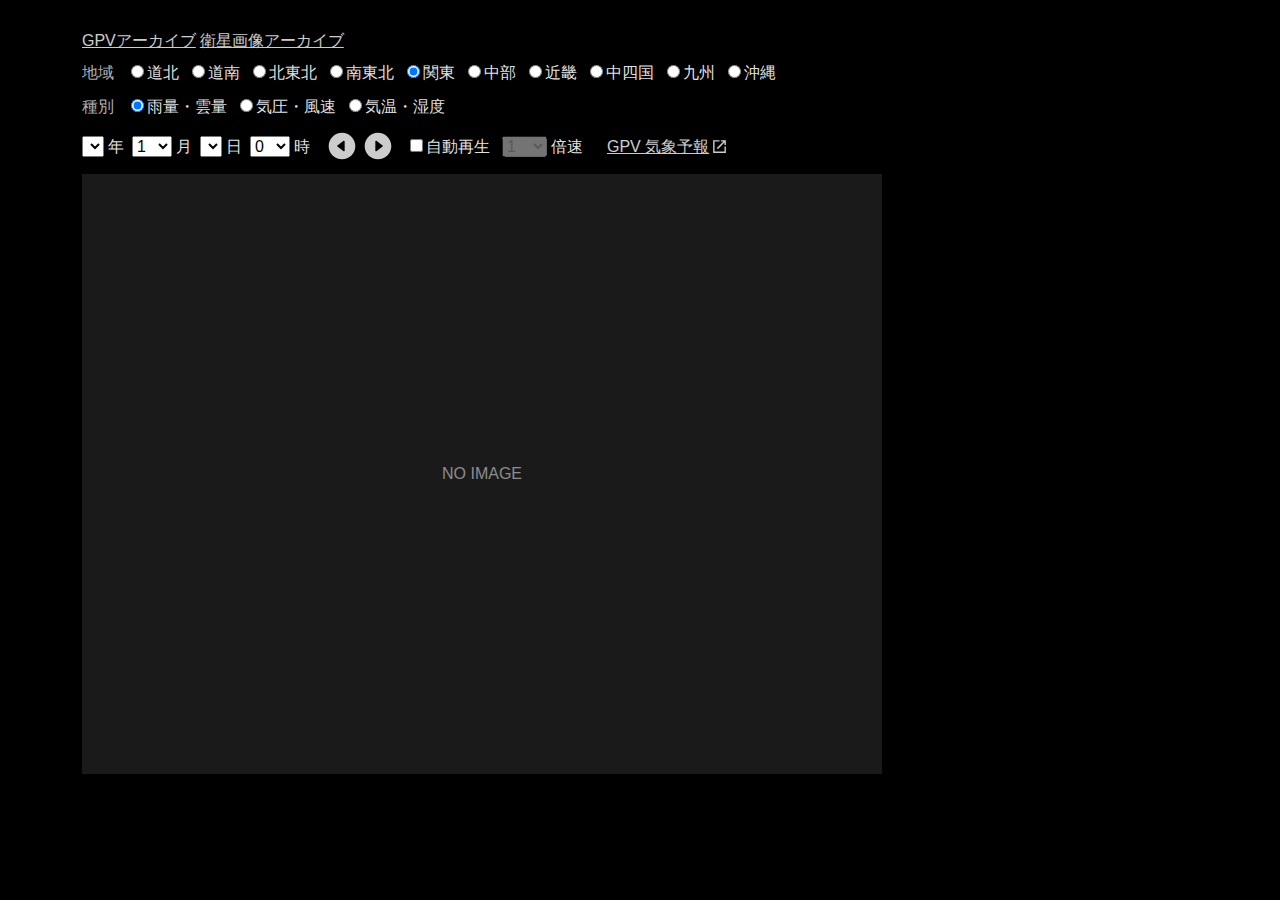
==== index.html @ fbd3a354 "gpv.html -> index.html" ====
<!DOCTYPE html>
<html lang="ja">

<head>
    <meta charset="utf-8" />
    <meta http-equiv="Pragma" content="no-cache" />
    <meta http-equiv="Cache-Control" content="no-cache" />
    <meta http-equiv="Expires" content="0" />

    <title>GPV Archive</title>

    <link type="text/css" rel="stylesheet" media="all" href="css/index.css" />
    <script type="text/javascript" src="js/jquery-3.5.1.min.js"></script>
    <script type="text/javascript" src="js/index.js"></script>
</head>

<body>
    <div id="Container">
        <div class="Page">
            <p><a href="./index.html">GPVアーカイブ</a></p>
            <p><a href="./satellite.html">衛星画像アーカイブ</a></p>
        </div>
        <div id="Area" class="Option">
            <h2>地域</h2>
            <div>
                <label><input type="radio" name="area" value="dh" />道北</label>
                <label><input type="radio" name="area" value="dn" />道南</label>
                <label><input type="radio" name="area" value="kh" />北東北</label>
                <label><input type="radio" name="area" value="mh" />南東北</label>
                <label><input type="radio" name="area" value="kt" checked="checked" />関東</label>
                <label><input type="radio" name="area" value="cb" />中部</label>
                <label><input type="radio" name="area" value="kk" />近畿</label>
                <label><input type="radio" name="area" value="cs" />中四国</label>
                <label><input type="radio" name="area" value="ks" />九州</label>
                <label><input type="radio" name="area" value="on" />沖縄</label>
                <!--label><input type="radio" name="area" value="to" />奄美</label>
                <label><input type="radio" name="area" value="is" />伊豆諸島</label-->
            </div>
        </div>

        <div id="Type" class="Option">
            <h2>種別</h2>
            <div>
                <label><input type="radio" name="type" value="cp" checked="checked" />雨量・雲量</label>
                <label><input type="radio" name="type" value="wa" />気圧・風速</label>
                <label><input type="radio" name="type" value="th" />気温・湿度</label>
            </div>
        </div>

        <div id="Date" class="Option">
            <div id="Year">
                <select name="year">
				</select>
                <p>年</p>
            </div>
            <div id="Month">
                <select name="month">
					<option value="1">1</option>
					<option value="2">2</option>
					<option value="3">3</option>
					<option value="4">4</option>
					<option value="5">5</option>
					<option value="6">6</option>
					<option value="7">7</option>
					<option value="8">8</option>
					<option value="9">9</option>
					<option value="10">10</option>
					<option value="11">11</option>
					<option value="12">12</option>
				</select>
                <p>月</p>
            </div>
            <div id="Day">
                <select name="day">
				</select>
                <p>日</p>
            </div>
            <div id="Hour">
                <select name="hour">
					<option value="0">0</option>
					<option value="1">1</option>
					<option value="2">2</option>
					<option value="3">3</option>
					<option value="4">4</option>
					<option value="5">5</option>
					<option value="6">6</option>
					<option value="7">7</option>
					<option value="8">8</option>
					<option value="9">9</option>
					<option value="10">10</option>
					<option value="11">11</option>
					<option value="12">12</option>
					<option value="13">13</option>
					<option value="14">14</option>
					<option value="15">15</option>
					<option value="16">16</option>
					<option value="17">17</option>
					<option value="18">18</option>
					<option value="19">19</option>
					<option value="20">20</option>
					<option value="21">21</option>
					<option value="22">22</option>
					<option value="23">23</option>
				</select>
                <p>時</p>
            </div>
            <div id="Button">
                <p><button id="PrevButton" class="Play"></button><button id="NextButton" class="Play"></button></p>
            </div>
            <div id="AutoPlay">
                <p><label><input type="checkbox" name="autoplay" value="" />自動再生</label></p>
                <div id="Speed">
                    <select name="speed" disabled="disabled">
						<option value="4000">0.5</option>
						<option value="2000" selected="selected">1</option>
						<option value="1000">2</option>
						<option value="500">4</option>
						<option value="250">8</option>
					</select>
                    <p>倍速</p>
                </div>
            </div>
            <div id="Link">
                <p><a class="External" href="http://weather-gpv.info/" target="_blank">GPV 気象予報</a></p>
            </div>
        </div>

        <div id="Image">
            <p id="NoImage">NO IMAGE</p>
            <div id="GpvImage">
                <div></div>
            </div>
        </div>
    </div>
</body>

</html>
---- css/index.css ----
@charset "UTF-8";
@keyframes fade-in {
    0% {
        opacity: 0;
    }
    100% {
        opacity: 1;
    }
}

body,
div,
h2,
p,
select,
button,
img {
    margin: 0px;
    padding: 0px;
}

body {
    background-color: rgba(0, 0, 0, 1);
}

h2,
p,
label {
    font-family: 'Open Sans', sans-serif;
}

h2,
p {
    text-align: left;
    line-height: 100%;
}

h2 {
    display: inline;
    margin-right: 8px;
    font-size: 12pt;
    font-weight: normal;
    color: rgba(255, 255, 255, 0.7);
}

#Container {
    padding: 20px 10px 20px;
}

.Page,
.Option {
    margin: 12px 72px;
}

.Option div,
.Option p,
.Page div,
.Page p {
    display: inline;
}

p,
label,
select,
button {
    font-size: 12pt;
}

p,
label {
    color: rgba(255, 255, 255, 0.9);
}

label {
    margin-right: 4px;
}

button {
    appearance: none;
    width: 32px;
    height: 32px;
    margin: 0px;
    padding: 0px;
    background: none;
    border: none;
    border-radius: 0px;
    outline: none;
    vertical-align: -55%;
    opacity: 0.8;
    background-position: left top;
    background-size: 100%;
    background-repeat: no-repeat;
}

button:first-child {
    margin-right: 4px;
}

button:hover {
    opacity: 1;
}

#Date p {
    margin-right: 4px;
}

#Button {
    margin-left: 8px;
}

#Button p {
    margin: 0px;
}

#PrevButton {
    transform: scale(-1, 1);
}

.Play {
    background-image: url('data:image/svg+xml;charset=utf8,%3Csvg%20xmlns%3D%22http%3A%2F%2Fwww.w3.org%2F2000%2Fsvg%22%20viewBox%3D%220%200%2024%2024%22%20fill%3D%22white%22%20width%3D%2218px%22%20height%3D%2218px%22%3E%3Cpath%20d%3D%22M12%202C6.48%202%202%206.48%202%2012s4.48%2010%2010%2010%2010-4.48%2010-10S17.52%202%2012%202zm-2%2013.5v-7c0-.41.47-.65.8-.4l4.67%203.5c.27.2.27.6%200%20.8l-4.67%203.5c-.33.25-.8.01-.8-.4z%22%2F%3E%3C%2Fsvg%3E');
}

.Pause {
    background-image: url('data:image/svg+xml;charset=utf8,%3Csvg%20xmlns%3D%22http%3A%2F%2Fwww.w3.org%2F2000%2Fsvg%22%20viewBox%3D%220%200%2024%2024%22%20fill%3D%22white%22%20width%3D%2218px%22%20height%3D%2218px%22%3E%3Cpath%20d%3D%22M12%202C6.48%202%202%206.48%202%2012s4.48%2010%2010%2010%2010-4.48%2010-10S17.52%202%2012%202zm-2%2014c-.55%200-1-.45-1-1V9c0-.55.45-1%201-1s1%20.45%201%201v6c0%20.55-.45%201-1%201zm4%200c-.55%200-1-.45-1-1V9c0-.55.45-1%201-1s1%20.45%201%201v6c0%20.55-.45%201-1%201z%22%2F%3E%3C%2Fsvg%3E');
}

#AutoPlay {
    margin-left: 8px;
}

#Speed {
    margin-left: 0px;
}

#Link {
    margin-left: 16px;
}

a {
    color: rgba(255, 255, 255, 1);
    text-decoration: underline;
    opacity: 0.8;
}

a:hover {
    opacity: 1;
}

.External {
    padding-right: 14pt;
    background-position: right 50%;
    background-size: contain;
    background-repeat: no-repeat;
    background-image: url('data:image/svg+xml;charset=utf8,%3Csvg%20fill%3D%22white%22%20xmlns%3D%22http%3A%2F%2Fwww.w3.org%2F2000%2Fsvg%22%20viewBox%3D%220%200%2024%2024%22%20width%3D%2224px%22%20height%3D%2224px%22%3E%3Cpath%20d%3D%22M%203%203%20L%203%2021%20L%2021%2021%20L%2021%2012%20L%2019%2012%20L%2019%2019%20L%205%2019%20L%205%205%20L%2012%205%20L%2012%203%20L%203%203%20z%20M%2014%203%20L%2014%205%20L%2017.585938%205%20L%208.2929688%2014.292969%20L%209.7070312%2015.707031%20L%2019%206.4140625%20L%2019%2010%20L%2021%2010%20L%2021%203%20L%2014%203%20z%22%2F%3E%3C%2Fsvg%3E');
}

#Image,
#GpvImage,
#GpvImage div {
    width: 800px;
    height: 600px;
}

#Image {
    position: relative;
    margin-top: 12px;
    text-align: center;
    background-color: rgba(255, 255, 255, 0.1);
    margin-left: 72px;
}

#NoImage {
    position: absolute;
    top: 50%;
    left: 50%;
    width: 100%;
    text-align: center;
    color: rgba(255, 255, 255, 0.5);
    transform: translate(-50%, -50%);
}

#GpvImage,
#GpvImage div {
    position: absolute;
    top: 0px;
    left: 0px;
}

#GpvImage div {
    background-position: left top;
    background-repeat: no-repeat;
    animation-name: fade-in;
    animation-timing-function: linear;
}
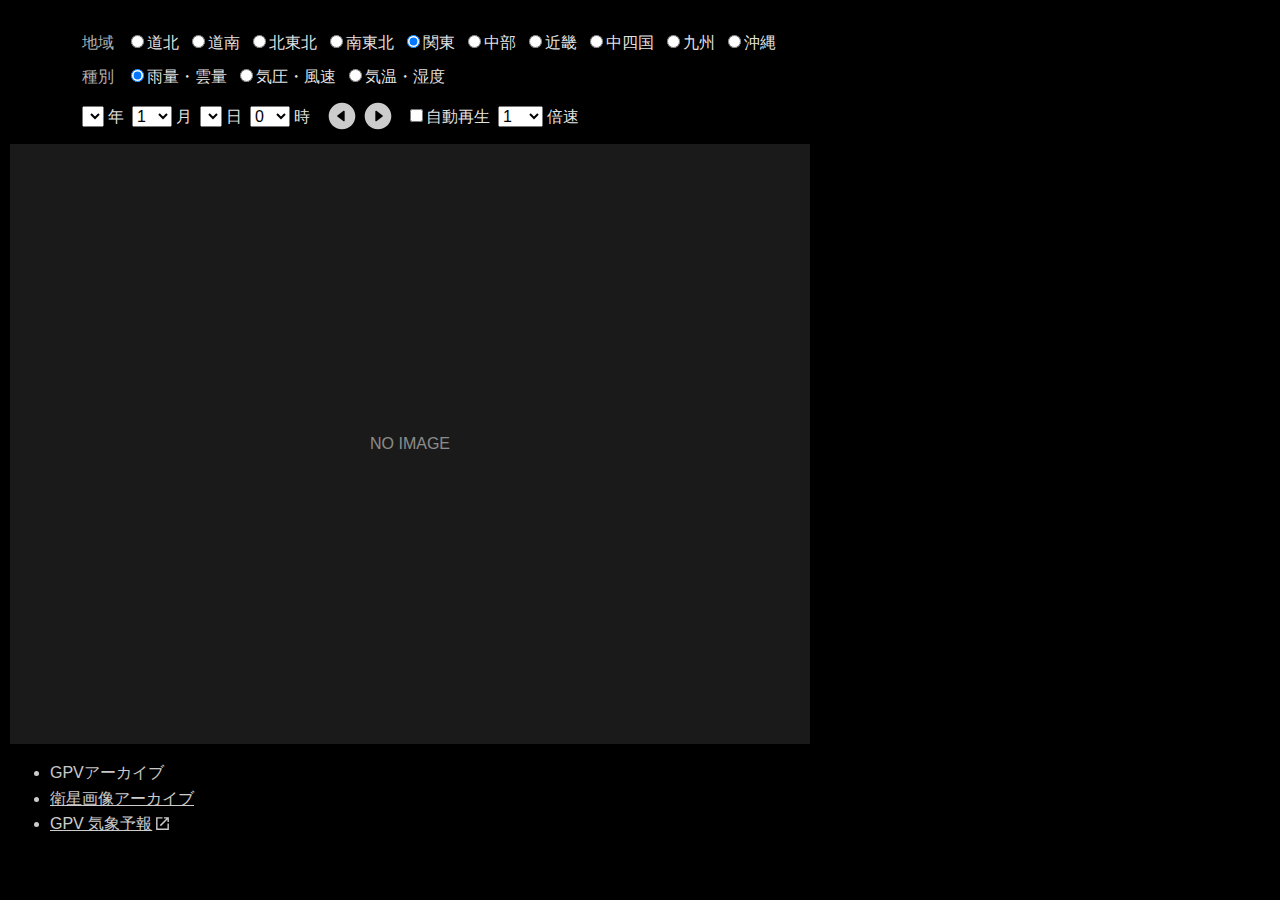
==== commit d58b5a92: "Merge pull request #1 from onotch/master" ====
--- a/index.html
+++ b/index.html
@@ -10,16 +10,16 @@
     <title>GPV Archive</title>
 
     <link type="text/css" rel="stylesheet" media="all" href="css/index.css" />
+
     <script type="text/javascript" src="js/jquery-3.5.1.min.js"></script>
+    <script type="text/javascript">
+        const IMAGE_TYPE = 0;   // 0:GPV, 1:Satellite
+    </script>
     <script type="text/javascript" src="js/index.js"></script>
 </head>
 
 <body>
     <div id="Container">
-        <div class="Page">
-            <p><a href="./index.html">GPVアーカイブ</a></p>
-            <p><a href="./satellite.html">衛星画像アーカイブ</a></p>
-        </div>
         <div id="Area" class="Option">
             <h2>地域</h2>
             <div>
@@ -104,13 +104,16 @@
 				</select>
                 <p>時</p>
             </div>
+        </div>
+
+        <div id="Control" class="Option">
             <div id="Button">
                 <p><button id="PrevButton" class="Play"></button><button id="NextButton" class="Play"></button></p>
             </div>
             <div id="AutoPlay">
                 <p><label><input type="checkbox" name="autoplay" value="" />自動再生</label></p>
                 <div id="Speed">
-                    <select name="speed" disabled="disabled">
+                    <select name="speed">
 						<option value="4000">0.5</option>
 						<option value="2000" selected="selected">1</option>
 						<option value="1000">2</option>
@@ -120,9 +123,6 @@
                     <p>倍速</p>
                 </div>
             </div>
-            <div id="Link">
-                <p><a class="External" href="http://weather-gpv.info/" target="_blank">GPV 気象予報</a></p>
-            </div>
         </div>
 
         <div id="Image">
@@ -131,6 +131,14 @@
                 <div></div>
             </div>
         </div>
+
+        <div id="Link">
+            <ul>
+                <li>GPVアーカイブ</li>
+                <li><a href="./satellite.html">衛星画像アーカイブ</a></li>
+                <li><a class="External" href="http://weather-gpv.info/" target="_blank">GPV 気象予報</a></li>
+            </ul>
+        </div>
     </div>
 </body>
 
--- a/css/index.css
+++ b/css/index.css
@@ -1,194 +1,242 @@
 @charset "UTF-8";
+
 @keyframes fade-in {
-    0% {
-        opacity: 0;
-    }
-    100% {
-        opacity: 1;
-    }
-}
-
-body,
-div,
-h2,
-p,
-select,
-button,
-img {
-    margin: 0px;
-    padding: 0px;
-}
-
-body {
-    background-color: rgba(0, 0, 0, 1);
-}
-
-h2,
-p,
-label {
-    font-family: 'Open Sans', sans-serif;
-}
-
-h2,
-p {
-    text-align: left;
-    line-height: 100%;
-}
-
-h2 {
-    display: inline;
-    margin-right: 8px;
-    font-size: 12pt;
-    font-weight: normal;
-    color: rgba(255, 255, 255, 0.7);
-}
-
-#Container {
-    padding: 20px 10px 20px;
-}
-
-.Page,
-.Option {
-    margin: 12px 72px;
-}
-
-.Option div,
-.Option p,
-.Page div,
-.Page p {
-    display: inline;
-}
-
-p,
-label,
-select,
-button {
-    font-size: 12pt;
-}
-
-p,
-label {
-    color: rgba(255, 255, 255, 0.9);
-}
-
-label {
-    margin-right: 4px;
-}
-
-button {
-    appearance: none;
-    width: 32px;
-    height: 32px;
-    margin: 0px;
-    padding: 0px;
-    background: none;
-    border: none;
-    border-radius: 0px;
-    outline: none;
-    vertical-align: -55%;
-    opacity: 0.8;
-    background-position: left top;
-    background-size: 100%;
-    background-repeat: no-repeat;
-}
-
-button:first-child {
-    margin-right: 4px;
-}
-
-button:hover {
-    opacity: 1;
-}
-
-#Date p {
-    margin-right: 4px;
-}
-
-#Button {
-    margin-left: 8px;
-}
-
-#Button p {
-    margin: 0px;
-}
-
-#PrevButton {
-    transform: scale(-1, 1);
-}
-
-.Play {
-    background-image: url('data:image/svg+xml;charset=utf8,%3Csvg%20xmlns%3D%22http%3A%2F%2Fwww.w3.org%2F2000%2Fsvg%22%20viewBox%3D%220%200%2024%2024%22%20fill%3D%22white%22%20width%3D%2218px%22%20height%3D%2218px%22%3E%3Cpath%20d%3D%22M12%202C6.48%202%202%206.48%202%2012s4.48%2010%2010%2010%2010-4.48%2010-10S17.52%202%2012%202zm-2%2013.5v-7c0-.41.47-.65.8-.4l4.67%203.5c.27.2.27.6%200%20.8l-4.67%203.5c-.33.25-.8.01-.8-.4z%22%2F%3E%3C%2Fsvg%3E');
-}
-
-.Pause {
-    background-image: url('data:image/svg+xml;charset=utf8,%3Csvg%20xmlns%3D%22http%3A%2F%2Fwww.w3.org%2F2000%2Fsvg%22%20viewBox%3D%220%200%2024%2024%22%20fill%3D%22white%22%20width%3D%2218px%22%20height%3D%2218px%22%3E%3Cpath%20d%3D%22M12%202C6.48%202%202%206.48%202%2012s4.48%2010%2010%2010%2010-4.48%2010-10S17.52%202%2012%202zm-2%2014c-.55%200-1-.45-1-1V9c0-.55.45-1%201-1s1%20.45%201%201v6c0%20.55-.45%201-1%201zm4%200c-.55%200-1-.45-1-1V9c0-.55.45-1%201-1s1%20.45%201%201v6c0%20.55-.45%201-1%201z%22%2F%3E%3C%2Fsvg%3E');
-}
-
-#AutoPlay {
-    margin-left: 8px;
-}
-
-#Speed {
-    margin-left: 0px;
-}
-
-#Link {
-    margin-left: 16px;
-}
-
-a {
-    color: rgba(255, 255, 255, 1);
-    text-decoration: underline;
-    opacity: 0.8;
-}
-
-a:hover {
-    opacity: 1;
-}
-
-.External {
-    padding-right: 14pt;
-    background-position: right 50%;
-    background-size: contain;
-    background-repeat: no-repeat;
-    background-image: url('data:image/svg+xml;charset=utf8,%3Csvg%20fill%3D%22white%22%20xmlns%3D%22http%3A%2F%2Fwww.w3.org%2F2000%2Fsvg%22%20viewBox%3D%220%200%2024%2024%22%20width%3D%2224px%22%20height%3D%2224px%22%3E%3Cpath%20d%3D%22M%203%203%20L%203%2021%20L%2021%2021%20L%2021%2012%20L%2019%2012%20L%2019%2019%20L%205%2019%20L%205%205%20L%2012%205%20L%2012%203%20L%203%203%20z%20M%2014%203%20L%2014%205%20L%2017.585938%205%20L%208.2929688%2014.292969%20L%209.7070312%2015.707031%20L%2019%206.4140625%20L%2019%2010%20L%2021%2010%20L%2021%203%20L%2014%203%20z%22%2F%3E%3C%2Fsvg%3E');
-}
-
-#Image,
-#GpvImage,
-#GpvImage div {
-    width: 800px;
-    height: 600px;
-}
-
-#Image {
-    position: relative;
-    margin-top: 12px;
-    text-align: center;
-    background-color: rgba(255, 255, 255, 0.1);
-    margin-left: 72px;
-}
-
-#NoImage {
-    position: absolute;
-    top: 50%;
-    left: 50%;
-    width: 100%;
-    text-align: center;
-    color: rgba(255, 255, 255, 0.5);
-    transform: translate(-50%, -50%);
-}
-
-#GpvImage,
-#GpvImage div {
-    position: absolute;
-    top: 0px;
-    left: 0px;
-}
-
-#GpvImage div {
-    background-position: left top;
-    background-repeat: no-repeat;
-    animation-name: fade-in;
-    animation-timing-function: linear;
-}+	0% {opacity: 0;}
+	100% {opacity: 1;}
+}
+
+body, div, h2, p, li, select, button, img{
+	margin: 0px;
+	padding: 0px;
+}
+
+body{
+	background-color: rgba(0,0,0,1);
+}
+
+h2, p, label, li{
+	font-family: 'Open Sans', sans-serif;
+}
+
+h2, p{
+	text-align: left;
+	line-height: 100%;
+}
+
+h2{
+	display: inline;
+	margin-right: 8px;
+	font-size: 12pt;
+	font-weight: normal;
+	color: rgba(255,255,255,0.7);
+}
+
+li{
+	color: rgba(255,255,255,0.8);
+	line-height: 160%;
+}
+
+a{
+	color: rgba(255,255,255,1);
+	text-decoration: underline;
+	opacity: 0.8;
+}
+
+a:hover{
+	opacity: 1;
+}
+
+.External{
+	padding-right: 14pt;
+	background-position: right 50%;
+	background-size: contain;
+	background-repeat: no-repeat;
+	background-image: url('data:image/svg+xml;charset=utf8,%3Csvg%20fill%3D%22white%22%20xmlns%3D%22http%3A%2F%2Fwww.w3.org%2F2000%2Fsvg%22%20viewBox%3D%220%200%2024%2024%22%20width%3D%2224px%22%20height%3D%2224px%22%3E%3Cpath%20d%3D%22M%203%203%20L%203%2021%20L%2021%2021%20L%2021%2012%20L%2019%2012%20L%2019%2019%20L%205%2019%20L%205%205%20L%2012%205%20L%2012%203%20L%203%203%20z%20M%2014%203%20L%2014%205%20L%2017.585938%205%20L%208.2929688%2014.292969%20L%209.7070312%2015.707031%20L%2019%206.4140625%20L%2019%2010%20L%2021%2010%20L%2021%203%20L%2014%203%20z%22%2F%3E%3C%2Fsvg%3E');
+}
+
+#Container{
+	padding: 20px 10px 20px;
+}
+
+#Area, #Type, #Date{
+	margin-left: 72px;
+}
+
+.Option div, .Option p, #Date, #Control, #Link, #Link p{
+	display: inline;
+}
+
+.Option{
+	margin: 12px 0px;
+}
+
+p, label, select, button{
+	font-size: 12pt;
+}
+
+p, label{
+	color: rgba(255,255,255,0.9);
+}
+
+label{
+	margin-right: 4px;
+}
+
+button{
+	appearance: none;
+	width: 32px;
+	height: 32px;
+	margin: 0px;
+	padding: 0px;
+	background: none;
+	border: none;
+	border-radius: 0px;
+	outline: none;
+	vertical-align: -55%;
+	opacity: 0.8;
+	background-position: left top;
+	background-size: 100%;
+	background-repeat: no-repeat;
+}
+
+button:first-child{
+	margin-right: 4px;
+}
+
+button:hover{
+	opacity: 1;
+}
+
+#Date p{
+	margin-right: 4px;
+}
+
+#Button{
+	margin-left: 8px;
+}
+
+#Button p{
+	margin: 0px;
+}
+
+#PrevButton{
+	transform: scale(-1, 1);
+}
+
+.Play{
+	background-image: url('data:image/svg+xml;charset=utf8,%3Csvg%20xmlns%3D%22http%3A%2F%2Fwww.w3.org%2F2000%2Fsvg%22%20viewBox%3D%220%200%2024%2024%22%20fill%3D%22white%22%20width%3D%2218px%22%20height%3D%2218px%22%3E%3Cpath%20d%3D%22M12%202C6.48%202%202%206.48%202%2012s4.48%2010%2010%2010%2010-4.48%2010-10S17.52%202%2012%202zm-2%2013.5v-7c0-.41.47-.65.8-.4l4.67%203.5c.27.2.27.6%200%20.8l-4.67%203.5c-.33.25-.8.01-.8-.4z%22%2F%3E%3C%2Fsvg%3E');
+}
+
+.Pause{
+	background-image: url('data:image/svg+xml;charset=utf8,%3Csvg%20xmlns%3D%22http%3A%2F%2Fwww.w3.org%2F2000%2Fsvg%22%20viewBox%3D%220%200%2024%2024%22%20fill%3D%22white%22%20width%3D%2218px%22%20height%3D%2218px%22%3E%3Cpath%20d%3D%22M12%202C6.48%202%202%206.48%202%2012s4.48%2010%2010%2010%2010-4.48%2010-10S17.52%202%2012%202zm-2%2014c-.55%200-1-.45-1-1V9c0-.55.45-1%201-1s1%20.45%201%201v6c0%20.55-.45%201-1%201zm4%200c-.55%200-1-.45-1-1V9c0-.55.45-1%201-1s1%20.45%201%201v6c0%20.55-.45%201-1%201z%22%2F%3E%3C%2Fsvg%3E');
+}
+
+#AutoPlay{
+	margin-left: 8px;
+}
+
+#Speed{
+	margin-left: 0px;
+}
+
+#Link{
+	margin-top: 12px;
+}
+
+#Image, #GpvImage, #GpvImage div{
+	width: 800px;
+	height: 600px;
+}
+
+#Image{
+	position: relative;
+	margin-top: 12px;
+	text-align: center;
+	background-color: rgba(255,255,255,0.1);
+}
+
+#NoImage{
+	position: absolute;
+	top: 50%;
+	left: 50%;
+	width: 100%;
+	text-align: center;
+	color: rgba(255,255,255,0.5);
+	transform: translate(-50%, -50%);
+}
+
+#GpvImage, #GpvImage div{
+	position: absolute;
+	top: 0px;
+	left: 0px;
+}
+
+#GpvImage div{
+	background-position: left top;
+	background-repeat: no-repeat;
+	animation-name: fade-in;
+	animation-timing-function: linear;
+}
+
+/*
+ * for Smartphone
+ */
+@media only screen and (max-width: 800px) {
+h2{
+	display: none;
+}
+
+.Option, #Control, #Link{
+	display: block;
+	width: 100%;
+	margin: 36px 0px;
+}
+
+#Area, #Type, #Date{
+	margin-left: 0px;
+}
+
+p, li, label, select, button{
+	font-size: 36pt;
+}
+
+label{
+	margin-right: 12px;
+}
+
+button{
+	width: 144px;
+	height: 144px;
+	vertical-align: -55%;
+}
+
+button:first-child{
+	margin-right: 12px;
+}
+
+#Date p{
+	margin-right: 0px;
+}
+
+#Button{
+	margin-left: 0px;
+}
+
+#AutoPlay{
+	margin-left: 24px;
+}
+
+#Link{
+	display: block;
+	margin: 36px 0px ;
+}
+
+.External{
+	padding-right: 42pt;
+}
+
+#Image{
+	margin-top: 36px;
+}
+}
+
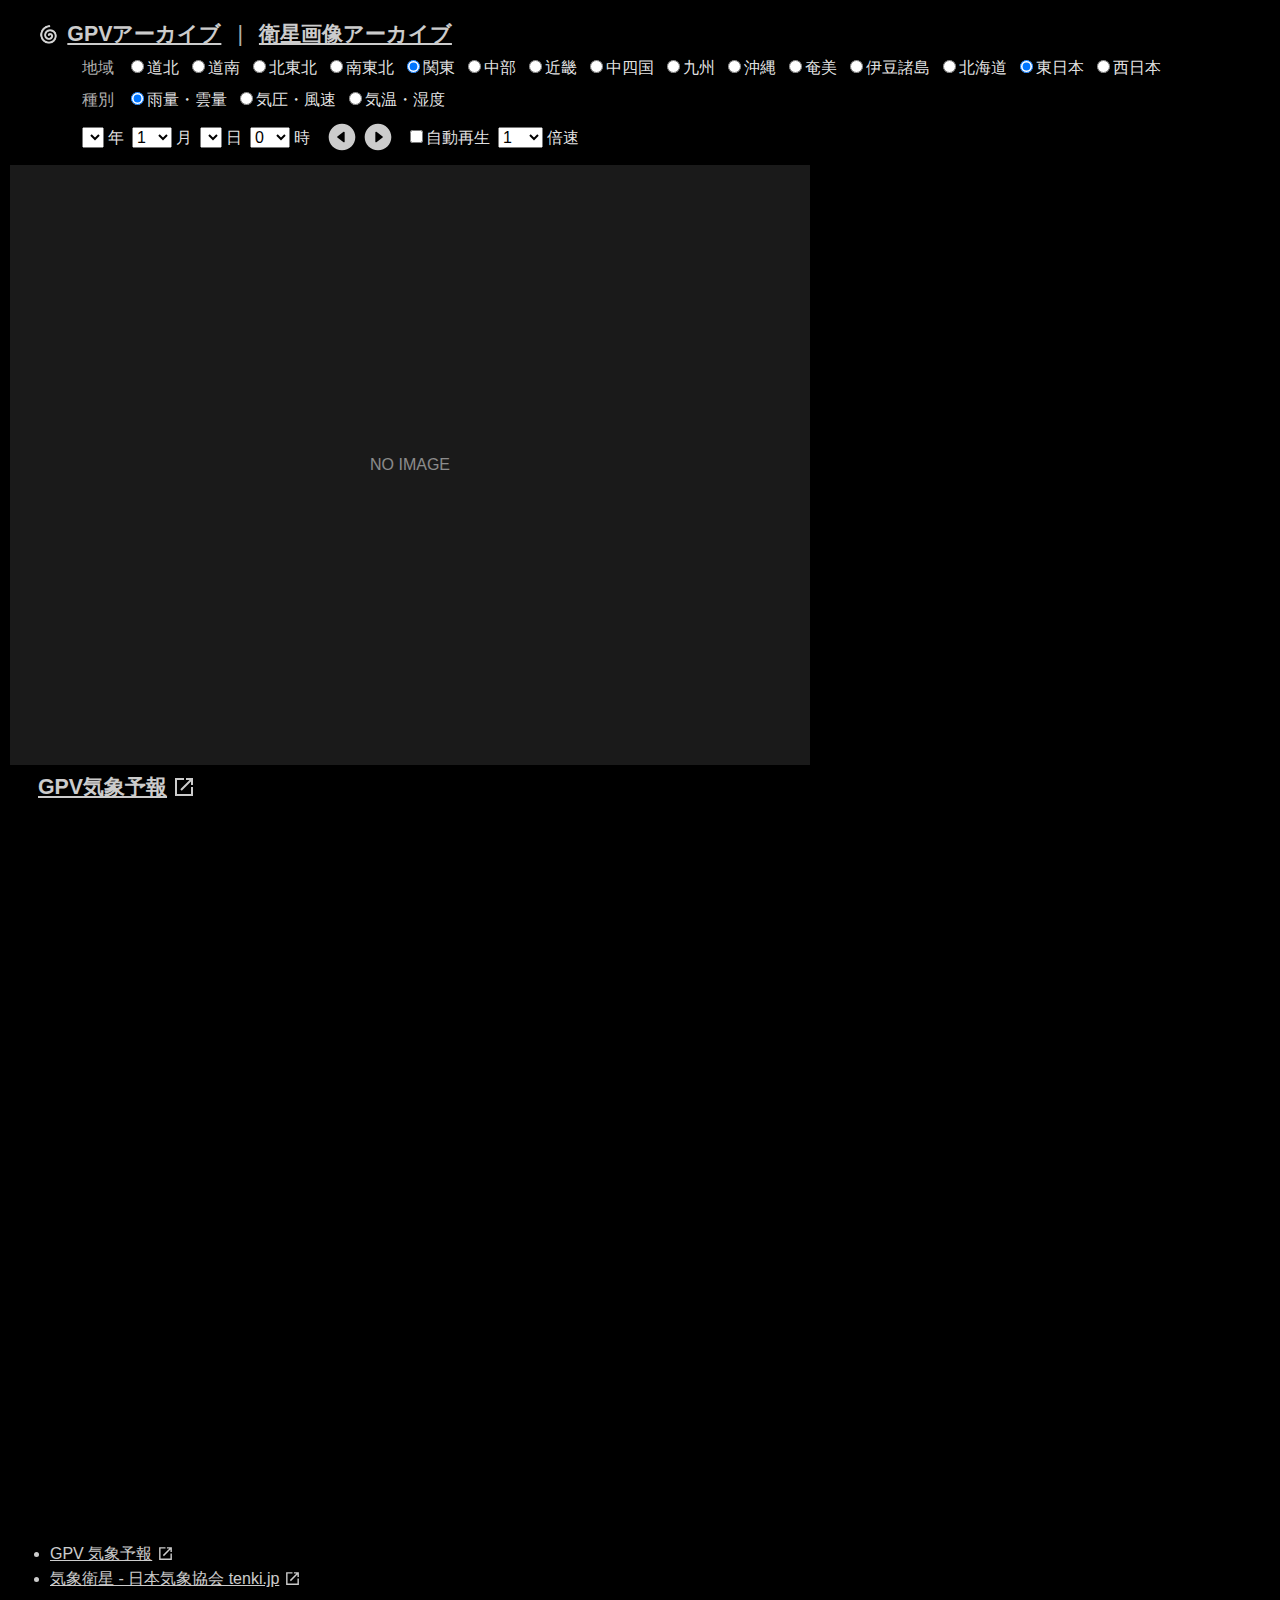
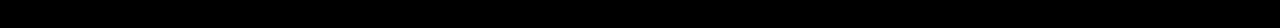
==== commit 0b72ea97: "- added iframe for GPV - added favicon - refactoring" ====
--- a/index.html
+++ b/index.html
@@ -1,60 +1,68 @@
 <!DOCTYPE html>
 <html lang="ja">
+<head>
+	<meta charset="utf-8" />
+	<meta http-equiv="Pragma" content="no-cache" />
+	<meta http-equiv="Cache-Control" content="no-cache" />
+	<meta http-equiv="Expires" content="0" />
+	<meta name="viewport" content="width=device-width" />
 
-<head>
-    <meta charset="utf-8" />
-    <meta http-equiv="Pragma" content="no-cache" />
-    <meta http-equiv="Cache-Control" content="no-cache" />
-    <meta http-equiv="Expires" content="0" />
+	<title>GPVアーカイブ</title>
 
-    <title>GPV Archive</title>
+	<link rel="shortcut icon" type="image/x-icon" href="./favicon/favicon_16.ico">
+	<link rel=”icon” type=”image/png” sizes=”16×16″ href=”./faviconfavicon_16.png”>
+	<link rel=”icon” type=”image/png” sizes=”32×32″ href=”./faviconfavicon_32.png”>
+	<link rel=”apple-touch-icon” type=”image/png” sizes=”152×152″ href=”./favicon/favicon_152.png”>
 
-    <link type="text/css" rel="stylesheet" media="all" href="css/index.css" />
-
-    <script type="text/javascript" src="js/jquery-3.5.1.min.js"></script>
-    <script type="text/javascript">
-        const IMAGE_TYPE = 0;   // 0:GPV, 1:Satellite
-    </script>
-    <script type="text/javascript" src="js/index.js"></script>
+	<link type="text/css" rel="stylesheet" media="all" href="./css/index.css" />
+	<script type="text/javascript" src="./js/jquery-3.5.1.min.js"></script>
+	<script type="text/javascript" src="./js/index.js"></script>
 </head>
 
 <body>
-    <div id="Container">
-        <div id="Area" class="Option">
-            <h2>地域</h2>
-            <div>
-                <label><input type="radio" name="area" value="dh" />道北</label>
-                <label><input type="radio" name="area" value="dn" />道南</label>
-                <label><input type="radio" name="area" value="kh" />北東北</label>
-                <label><input type="radio" name="area" value="mh" />南東北</label>
-                <label><input type="radio" name="area" value="kt" checked="checked" />関東</label>
-                <label><input type="radio" name="area" value="cb" />中部</label>
-                <label><input type="radio" name="area" value="kk" />近畿</label>
-                <label><input type="radio" name="area" value="cs" />中四国</label>
-                <label><input type="radio" name="area" value="ks" />九州</label>
-                <label><input type="radio" name="area" value="on" />沖縄</label>
-                <!--label><input type="radio" name="area" value="to" />奄美</label>
-                <label><input type="radio" name="area" value="is" />伊豆諸島</label-->
-            </div>
-        </div>
+	<div id="Container">
+		<h2><a href="./index.html?type=gpv">GPVアーカイブ</a><span class="Divider">|</span><a href="./index.html?type=sat">衛星画像アーカイブ</a></h2>
 
-        <div id="Type" class="Option">
-            <h2>種別</h2>
-            <div>
-                <label><input type="radio" name="type" value="cp" checked="checked" />雨量・雲量</label>
-                <label><input type="radio" name="type" value="wa" />気圧・風速</label>
-                <label><input type="radio" name="type" value="th" />気温・湿度</label>
-            </div>
-        </div>
+		<div id="Area" class="Option">
+			<h3>地域</h3>
+			<div id="GpvArea">
+				<label><input type="radio" name="area_gpv" value="dh" />道北</label>
+				<label><input type="radio" name="area_gpv" value="dn" />道南</label>
+				<label><input type="radio" name="area_gpv" value="kh" />北東北</label>
+				<label><input type="radio" name="area_gpv" value="mh" />南東北</label>
+				<label><input type="radio" name="area_gpv" value="kt" checked="checked" />関東</label>
+				<label><input type="radio" name="area_gpv" value="cb" />中部</label>
+				<label><input type="radio" name="area_gpv" value="kk" />近畿</label>
+				<label><input type="radio" name="area_gpv" value="cs" />中四国</label>
+				<label><input type="radio" name="area_gpv" value="ks" />九州</label>
+				<label><input type="radio" name="area_gpv" value="on" />沖縄</label>
+				<label><input type="radio" name="area_gpv" value="to" />奄美</label>
+				<label><input type="radio" name="area_gpv" value="is" />伊豆諸島</label>
+			</div>
+			<div id="SatelliteArea">
+				<label><input type="radio" name="area_sat" value="japan-north" />北海道</label>
+				<label><input type="radio" name="area_sat" value="japan-east" checked="checked" />東日本</label>
+				<label><input type="radio" name="area_sat" value="japan-west" />西日本</label>
+			</div>
+		</div>
 
-        <div id="Date" class="Option">
-            <div id="Year">
-                <select name="year">
+		<div id="Type" class="Option">
+			<h3>種別</h3>
+			<div>
+				<label><input type="radio" name="type" value="cp" checked="checked" />雨量・雲量</label>
+				<label><input type="radio" name="type" value="wa" />気圧・風速</label>
+				<label><input type="radio" name="type" value="th" />気温・湿度</label>
+			</div>
+		</div>
+
+		<div id="Date" class="Option">
+			<div id="Year">
+				<select name="year">
 				</select>
-                <p>年</p>
-            </div>
-            <div id="Month">
-                <select name="month">
+				<p>年</p>
+			</div>
+			<div id="Month">
+				<select name="month">
 					<option value="1">1</option>
 					<option value="2">2</option>
 					<option value="3">3</option>
@@ -68,15 +76,15 @@
 					<option value="11">11</option>
 					<option value="12">12</option>
 				</select>
-                <p>月</p>
-            </div>
-            <div id="Day">
-                <select name="day">
+				<p>月</p>
+			</div>
+			<div id="Day">
+				<select name="day">
 				</select>
-                <p>日</p>
-            </div>
-            <div id="Hour">
-                <select name="hour">
+				<p>日</p>
+			</div>
+			<div id="Hour">
+				<select name="hour">
 					<option value="0">0</option>
 					<option value="1">1</option>
 					<option value="2">2</option>
@@ -102,44 +110,46 @@
 					<option value="22">22</option>
 					<option value="23">23</option>
 				</select>
-                <p>時</p>
-            </div>
-        </div>
+				<p>時</p>
+			</div>
+		</div>
 
-        <div id="Control" class="Option">
-            <div id="Button">
-                <p><button id="PrevButton" class="Play"></button><button id="NextButton" class="Play"></button></p>
-            </div>
-            <div id="AutoPlay">
-                <p><label><input type="checkbox" name="autoplay" value="" />自動再生</label></p>
-                <div id="Speed">
-                    <select name="speed">
+		<div id="Control" class="Option">
+			<div id="Button">
+				<p><button id="PrevButton" class="Play"></button><button id="NextButton" class="Play"></button></p>
+			</div>
+			<div id="AutoPlay">
+				<p><label><input type="checkbox" name="autoplay" value="" />自動再生</label></p>
+				<div id="Speed">
+					<select name="speed">
 						<option value="4000">0.5</option>
 						<option value="2000" selected="selected">1</option>
 						<option value="1000">2</option>
 						<option value="500">4</option>
 						<option value="250">8</option>
 					</select>
-                    <p>倍速</p>
-                </div>
-            </div>
-        </div>
+					<p>倍速</p>
+				</div>
+			</div>
+		</div>
 
-        <div id="Image">
-            <p id="NoImage">NO IMAGE</p>
-            <div id="GpvImage">
-                <div></div>
-            </div>
-        </div>
+		<div id="Image">
+			<p id="NoImage">NO IMAGE</p>
+			<div id="GpvImage">
+				<div></div>
+			</div>
+		</div>
 
-        <div id="Link">
-            <ul>
-                <li>GPVアーカイブ</li>
-                <li><a href="./satellite.html">衛星画像アーカイブ</a></li>
-                <li><a class="External" href="http://weather-gpv.info/" target="_blank">GPV 気象予報</a></li>
-            </ul>
-        </div>
-    </div>
+		<div id="GpvFrame">
+			<h2><a class="External" href="http://weather-gpv.info/" target="_blank">GPV気象予報</a></h2>
+			<iframe></iframe>
+		</div>
+
+		<div id="Link">
+			<ul>
+				<li><a class="External" href="http://weather-gpv.info/" target="_blank">GPV 気象予報</a></li>
+				<li><a class="External" href="https://tenki.jp/satellite/" target="_blank">気象衛星 - 日本気象協会 tenki.jp</a></li>
+		</div>
+	</div>
 </body>
-
-</html>+</html>
--- a/css/index.css
+++ b/css/index.css
@@ -5,7 +5,7 @@
 	100% {opacity: 1;}
 }
 
-body, div, h2, p, li, select, button, img{
+body, div, h1, h2, h3, p, select, button, img{
 	margin: 0px;
 	padding: 0px;
 }
@@ -14,60 +14,33 @@
 	background-color: rgba(0,0,0,1);
 }
 
-h2, p, label, li{
+h2, h3, p, label, li{
 	font-family: 'Open Sans', sans-serif;
-}
-
-h2, p{
 	text-align: left;
 	line-height: 100%;
 }
 
 h2{
+	margin: 12px 28px 12px;
+	font-size: 16pt;
+	font-weight: bold;
+	color: rgba(255,255,255,0.7);
+}
+
+#Container>h2{
+	padding-left: 22pt;
+	background-position: left 50%;
+	background-size: contain;
+	background-repeat: no-repeat;
+	background-image: url('../favicon/favicon_152.png');
+}
+
+h3{
 	display: inline;
 	margin-right: 8px;
 	font-size: 12pt;
 	font-weight: normal;
 	color: rgba(255,255,255,0.7);
-}
-
-li{
-	color: rgba(255,255,255,0.8);
-	line-height: 160%;
-}
-
-a{
-	color: rgba(255,255,255,1);
-	text-decoration: underline;
-	opacity: 0.8;
-}
-
-a:hover{
-	opacity: 1;
-}
-
-.External{
-	padding-right: 14pt;
-	background-position: right 50%;
-	background-size: contain;
-	background-repeat: no-repeat;
-	background-image: url('data:image/svg+xml;charset=utf8,%3Csvg%20fill%3D%22white%22%20xmlns%3D%22http%3A%2F%2Fwww.w3.org%2F2000%2Fsvg%22%20viewBox%3D%220%200%2024%2024%22%20width%3D%2224px%22%20height%3D%2224px%22%3E%3Cpath%20d%3D%22M%203%203%20L%203%2021%20L%2021%2021%20L%2021%2012%20L%2019%2012%20L%2019%2019%20L%205%2019%20L%205%205%20L%2012%205%20L%2012%203%20L%203%203%20z%20M%2014%203%20L%2014%205%20L%2017.585938%205%20L%208.2929688%2014.292969%20L%209.7070312%2015.707031%20L%2019%206.4140625%20L%2019%2010%20L%2021%2010%20L%2021%203%20L%2014%203%20z%22%2F%3E%3C%2Fsvg%3E');
-}
-
-#Container{
-	padding: 20px 10px 20px;
-}
-
-#Area, #Type, #Date{
-	margin-left: 72px;
-}
-
-.Option div, .Option p, #Date, #Control, #Link, #Link p{
-	display: inline;
-}
-
-.Option{
-	margin: 12px 0px;
 }
 
 p, label, select, button{
@@ -107,6 +80,62 @@
 	opacity: 1;
 }
 
+li{
+	color: rgba(255,255,255,0.8);
+	line-height: 160%;
+}
+
+a{
+	color: rgba(255,255,255,1);
+	text-decoration: underline;
+	opacity: 0.8;
+}
+
+a:hover{
+	opacity: 1;
+}
+
+.Divider{
+	margin: 0pt 12pt;
+	font-weight: normal;
+}
+
+.Option div, .Option p, #Date, #Control, #Link, #Link p{
+	display: inline;
+}
+
+.Option{
+	margin: 12px 0px;
+}
+
+.Play{
+	background-image: url('data:image/svg+xml;charset=utf8,%3Csvg%20xmlns%3D%22http%3A%2F%2Fwww.w3.org%2F2000%2Fsvg%22%20viewBox%3D%220%200%2024%2024%22%20fill%3D%22white%22%20width%3D%2218px%22%20height%3D%2218px%22%3E%3Cpath%20d%3D%22M12%202C6.48%202%202%206.48%202%2012s4.48%2010%2010%2010%2010-4.48%2010-10S17.52%202%2012%202zm-2%2013.5v-7c0-.41.47-.65.8-.4l4.67%203.5c.27.2.27.6%200%20.8l-4.67%203.5c-.33.25-.8.01-.8-.4z%22%2F%3E%3C%2Fsvg%3E');
+}
+
+.Pause{
+	background-image: url('data:image/svg+xml;charset=utf8,%3Csvg%20xmlns%3D%22http%3A%2F%2Fwww.w3.org%2F2000%2Fsvg%22%20viewBox%3D%220%200%2024%2024%22%20fill%3D%22white%22%20width%3D%2218px%22%20height%3D%2218px%22%3E%3Cpath%20d%3D%22M12%202C6.48%202%202%206.48%202%2012s4.48%2010%2010%2010%2010-4.48%2010-10S17.52%202%2012%202zm-2%2014c-.55%200-1-.45-1-1V9c0-.55.45-1%201-1s1%20.45%201%201v6c0%20.55-.45%201-1%201zm4%200c-.55%200-1-.45-1-1V9c0-.55.45-1%201-1s1%20.45%201%201v6c0%20.55-.45%201-1%201z%22%2F%3E%3C%2Fsvg%3E');
+}
+
+.External{
+	padding-right: 16pt;
+	background-position: right 50%;
+	background-size: contain;
+	background-repeat: no-repeat;
+	background-image: url('data:image/svg+xml;charset=utf8,%3Csvg%20fill%3D%22white%22%20xmlns%3D%22http%3A%2F%2Fwww.w3.org%2F2000%2Fsvg%22%20viewBox%3D%220%200%2024%2024%22%20width%3D%2224px%22%20height%3D%2224px%22%3E%3Cpath%20d%3D%22M%203%203%20L%203%2021%20L%2021%2021%20L%2021%2012%20L%2019%2012%20L%2019%2019%20L%205%2019%20L%205%205%20L%2012%205%20L%2012%203%20L%203%203%20z%20M%2014%203%20L%2014%205%20L%2017.585938%205%20L%208.2929688%2014.292969%20L%209.7070312%2015.707031%20L%2019%206.4140625%20L%2019%2010%20L%2021%2010%20L%2021%203%20L%2014%203%20z%22%2F%3E%3C%2Fsvg%3E');
+}
+
+h2 .External{
+	padding-right: 22pt;
+}
+
+#Container{
+	padding: 12px 10px 20px;
+}
+
+#Area, #Type, #Date{
+	margin-left: 72px;
+}
+
 #Date p{
 	margin-right: 4px;
 }
@@ -123,24 +152,12 @@
 	transform: scale(-1, 1);
 }
 
-.Play{
-	background-image: url('data:image/svg+xml;charset=utf8,%3Csvg%20xmlns%3D%22http%3A%2F%2Fwww.w3.org%2F2000%2Fsvg%22%20viewBox%3D%220%200%2024%2024%22%20fill%3D%22white%22%20width%3D%2218px%22%20height%3D%2218px%22%3E%3Cpath%20d%3D%22M12%202C6.48%202%202%206.48%202%2012s4.48%2010%2010%2010%2010-4.48%2010-10S17.52%202%2012%202zm-2%2013.5v-7c0-.41.47-.65.8-.4l4.67%203.5c.27.2.27.6%200%20.8l-4.67%203.5c-.33.25-.8.01-.8-.4z%22%2F%3E%3C%2Fsvg%3E');
-}
-
-.Pause{
-	background-image: url('data:image/svg+xml;charset=utf8,%3Csvg%20xmlns%3D%22http%3A%2F%2Fwww.w3.org%2F2000%2Fsvg%22%20viewBox%3D%220%200%2024%2024%22%20fill%3D%22white%22%20width%3D%2218px%22%20height%3D%2218px%22%3E%3Cpath%20d%3D%22M12%202C6.48%202%202%206.48%202%2012s4.48%2010%2010%2010%2010-4.48%2010-10S17.52%202%2012%202zm-2%2014c-.55%200-1-.45-1-1V9c0-.55.45-1%201-1s1%20.45%201%201v6c0%20.55-.45%201-1%201zm4%200c-.55%200-1-.45-1-1V9c0-.55.45-1%201-1s1%20.45%201%201v6c0%20.55-.45%201-1%201z%22%2F%3E%3C%2Fsvg%3E');
-}
-
 #AutoPlay{
 	margin-left: 8px;
 }
 
 #Speed{
 	margin-left: 0px;
-}
-
-#Link{
-	margin-top: 12px;
 }
 
 #Image, #GpvImage, #GpvImage div{
@@ -178,15 +195,21 @@
 	animation-timing-function: linear;
 }
 
+#GpvFrame iframe{
+	width: 800px;
+	height: 710px;
+	border: none;
+}
+
 /*
  * for Smartphone
  */
 @media only screen and (max-width: 800px) {
-h2{
+h3{
 	display: none;
 }
 
-.Option, #Control, #Link{
+.Option, #Control{
 	display: block;
 	width: 100%;
 	margin: 36px 0px;
@@ -196,7 +219,7 @@
 	margin-left: 0px;
 }
 
-p, li, label, select, button{
+p, label, select, li{
 	font-size: 36pt;
 }
 
@@ -226,15 +249,6 @@
 	margin-left: 24px;
 }
 
-#Link{
-	display: block;
-	margin: 36px 0px ;
-}
-
-.External{
-	padding-right: 42pt;
-}
-
 #Image{
 	margin-top: 36px;
 }
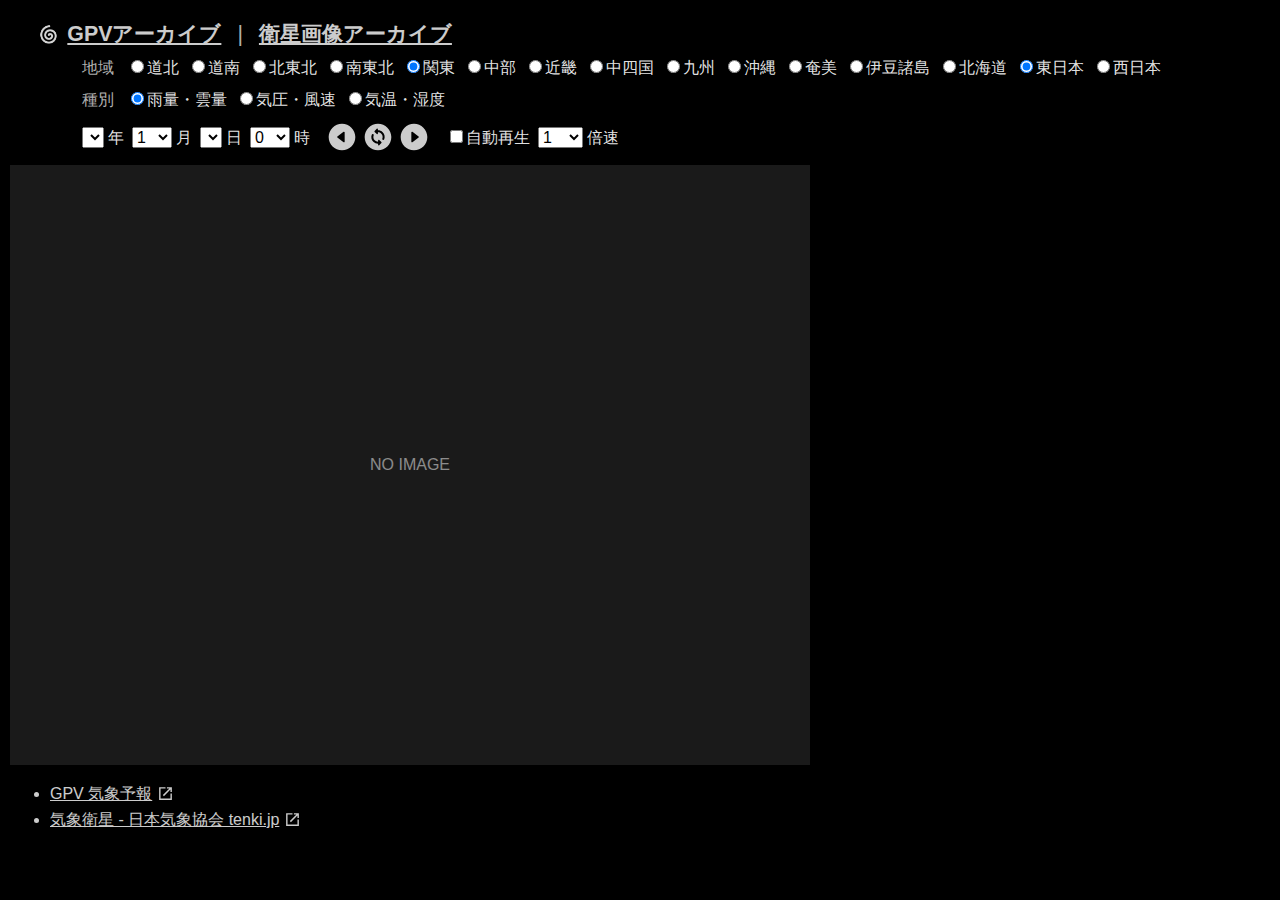
==== commit 1983097b: "- Added function to get gpv forecast image - Added reload button" ====
--- a/index.html
+++ b/index.html
@@ -21,7 +21,7 @@
 
 <body>
 	<div id="Container">
-		<h2><a href="./index.html?type=gpv">GPVアーカイブ</a><span class="Divider">|</span><a href="./index.html?type=sat">衛星画像アーカイブ</a></h2>
+		<h2><a id="GpvLink" href="./index.html?type=gpv">GPVアーカイブ</a><span class="Divider">|</span><a id="SatelliteLink" href="./index.html?type=sat">衛星画像アーカイブ</a></h2>
 
 		<div id="Area" class="Option">
 			<h3>地域</h3>
@@ -116,7 +116,7 @@
 
 		<div id="Control" class="Option">
 			<div id="Button">
-				<p><button id="PrevButton" class="Play"></button><button id="NextButton" class="Play"></button></p>
+				<p><button id="PrevButton" class="Play" title="前の時刻／逆方向に自動再生"></button><button id="ReloadButton" class="Reload" title="現在の日時に戻る"></button><button id="NextButton" class="Play" title="次の時刻／自動再生"></button></p>
 			</div>
 			<div id="AutoPlay">
 				<p><label><input type="checkbox" name="autoplay" value="" />自動再生</label></p>
@@ -140,10 +140,12 @@
 			</div>
 		</div>
 
+<!--
 		<div id="GpvFrame">
 			<h2><a class="External" href="http://weather-gpv.info/" target="_blank">GPV気象予報</a></h2>
 			<iframe></iframe>
 		</div>
+-->
 
 		<div id="Link">
 			<ul>
--- a/css/index.css
+++ b/css/index.css
@@ -59,7 +59,7 @@
 	appearance: none;
 	width: 32px;
 	height: 32px;
-	margin: 0px;
+	margin: 0px 4px 0px 0px;
 	padding: 0px;
 	background: none;
 	border: none;
@@ -72,10 +72,6 @@
 	background-repeat: no-repeat;
 }
 
-button:first-child{
-	margin-right: 4px;
-}
-
 button:hover{
 	opacity: 1;
 }
@@ -114,6 +110,10 @@
 
 .Pause{
 	background-image: url('data:image/svg+xml;charset=utf8,%3Csvg%20xmlns%3D%22http%3A%2F%2Fwww.w3.org%2F2000%2Fsvg%22%20viewBox%3D%220%200%2024%2024%22%20fill%3D%22white%22%20width%3D%2218px%22%20height%3D%2218px%22%3E%3Cpath%20d%3D%22M12%202C6.48%202%202%206.48%202%2012s4.48%2010%2010%2010%2010-4.48%2010-10S17.52%202%2012%202zm-2%2014c-.55%200-1-.45-1-1V9c0-.55.45-1%201-1s1%20.45%201%201v6c0%20.55-.45%201-1%201zm4%200c-.55%200-1-.45-1-1V9c0-.55.45-1%201-1s1%20.45%201%201v6c0%20.55-.45%201-1%201z%22%2F%3E%3C%2Fsvg%3E');
+}
+
+.Reload{
+	background-image: url('data:image/svg+xml;charset=utf8,%3Csvg%20xmlns%3D%22http%3A%2F%2Fwww.w3.org%2F2000%2Fsvg%22%20enable-background%3D%22new%200%200%2024%2024%22%20height%3D%2224%22%20viewBox%3D%220%200%2024%2024%22%20width%3D%2224%22%3E%3Crect%20fill%3D%22none%22%20height%3D%2224%22%20width%3D%2224%22%2F%3E%3Cpath%20fill%3D%22white%22%20d%3D%22M12%2C2C6.48%2C2%2C2%2C6.48%2C2%2C12c0%2C5.52%2C4.48%2C10%2C10%2C10s10-4.48%2C10-10C22%2C6.48%2C17.52%2C2%2C12%2C2z%20M12.91%2C18.15%20c-0.31%2C0.31-0.85%2C0.09-0.85-0.35v-0.8c-0.02%2C0-0.04%2C0-0.06%2C0c-1.28%2C0-2.56-0.49-3.54-1.46c-1.43-1.43-1.81-3.52-1.14-5.3%20c0.19-0.51%2C0.86-0.64%2C1.24-0.25l0%2C0c0.22%2C0.22%2C0.27%2C0.54%2C0.17%2C0.82c-0.46%2C1.24-0.2%2C2.68%2C0.8%2C3.68c0.7%2C0.7%2C1.62%2C1.03%2C2.54%2C1.01v-0.94%20c0-0.45%2C0.54-0.67%2C0.85-0.35l1.62%2C1.62c0.2%2C0.2%2C0.2%2C0.51%2C0%2C0.71L12.91%2C18.15z%20M15.44%2C14.02L15.44%2C14.02%20c-0.22-0.22-0.27-0.54-0.17-0.82c0.46-1.24%2C0.2-2.68-0.8-3.68c-0.7-0.7-1.62-1.04-2.53-1.02c0%2C0%2C0%2C0%2C0%2C0v0.94%20c0%2C0.45-0.54%2C0.67-0.85%2C0.35L9.46%2C8.18c-0.2-0.2-0.2-0.51%2C0-0.71l1.62-1.62c0.31-0.31%2C0.85-0.09%2C0.85%2C0.35v0.81%20c1.3-0.02%2C2.61%2C0.45%2C3.6%2C1.45c1.43%2C1.43%2C1.81%2C3.52%2C1.14%2C5.3C16.48%2C14.28%2C15.82%2C14.41%2C15.44%2C14.02z%22%2F%3E%3C%2Fsvg%3E');
 }
 
 .External{
@@ -189,8 +189,9 @@
 }
 
 #GpvImage div{
-	background-position: left top;
-	background-repeat: no-repeat;
+	background-position: center;
+	background-repeat: no-repeat;
+	background-size: contain;
 	animation-name: fade-in;
 	animation-timing-function: linear;
 }
@@ -205,22 +206,26 @@
  * for Smartphone
  */
 @media only screen and (max-width: 800px) {
+body{
+	width: 800px;
+}
+
+h2{
+	margin: 12px 0px 12px;
+	font-size: 28pt;
+}
+
+#Container>h2{
+	padding-left: 30pt;
+}
+
 h3{
 	display: none;
 }
 
-.Option, #Control{
-	display: block;
-	width: 100%;
-	margin: 36px 0px;
-}
-
-#Area, #Type, #Date{
-	margin-left: 0px;
-}
-
 p, label, select, li{
 	font-size: 36pt;
+	line-height: 140%;
 }
 
 label{
@@ -237,6 +242,23 @@
 	margin-right: 12px;
 }
 
+.External{
+	padding-right: 40pt;
+}
+
+h2 .External{
+	padding-right: 30pt;
+}
+
+.Option, #Control, #AutoPlay{
+	display: block;
+	margin: 36px 0px;
+}
+
+#Area, #Type, #Date{
+	margin-left: 0px;
+}
+
 #Date p{
 	margin-right: 0px;
 }
@@ -253,4 +275,3 @@
 	margin-top: 36px;
 }
 }
-
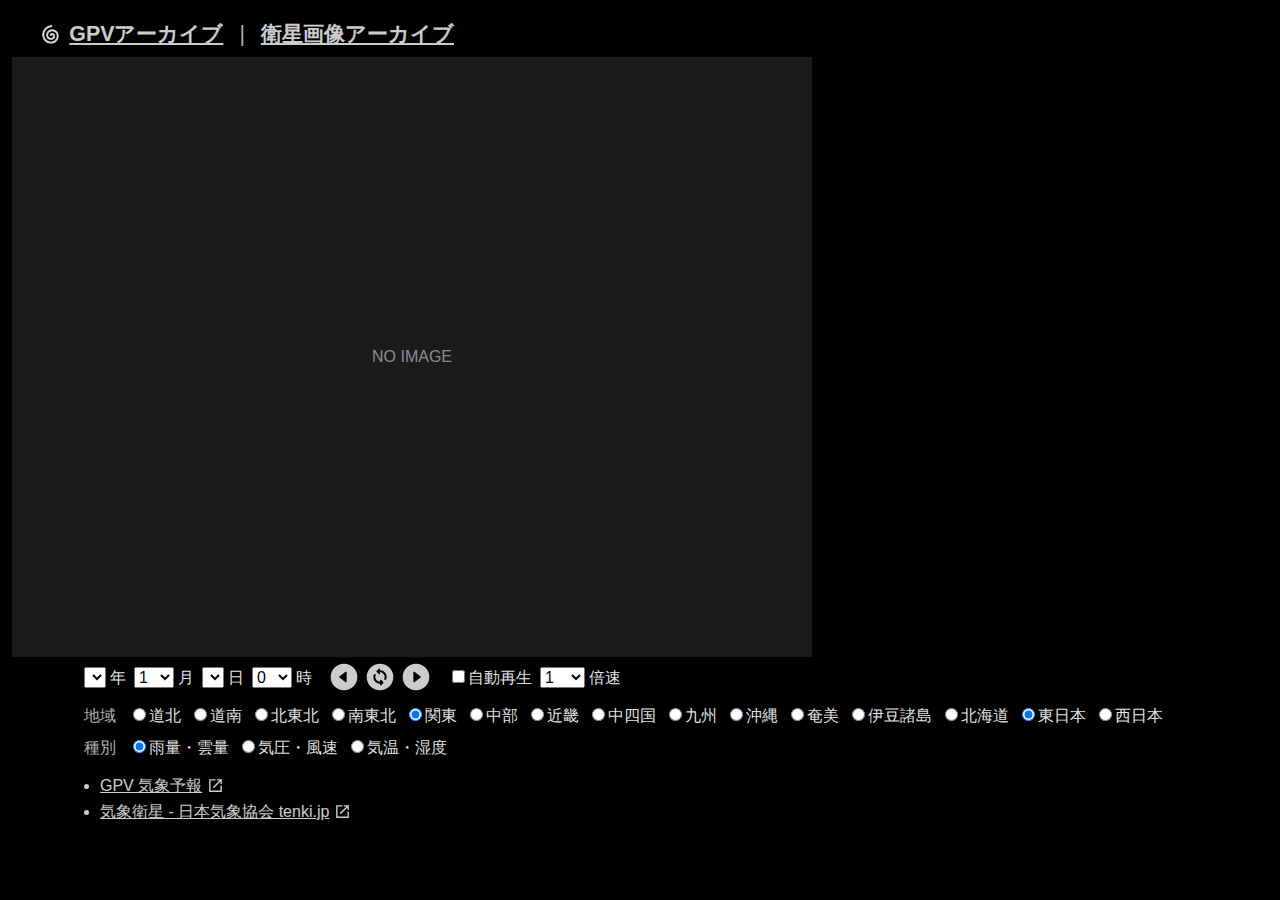
==== commit c0337c6b: "Merge pull request #7 from onotch/master" ====
--- a/index.html
+++ b/index.html
@@ -23,36 +23,12 @@
 	<div id="Container">
 		<h2><a id="GpvLink" href="./index.html?type=gpv">GPVアーカイブ</a><span class="Divider">|</span><a id="SatelliteLink" href="./index.html?type=sat">衛星画像アーカイブ</a></h2>
 
-		<div id="Area" class="Option">
-			<h3>地域</h3>
-			<div id="GpvArea">
-				<label><input type="radio" name="area_gpv" value="dh" />道北</label>
-				<label><input type="radio" name="area_gpv" value="dn" />道南</label>
-				<label><input type="radio" name="area_gpv" value="kh" />北東北</label>
-				<label><input type="radio" name="area_gpv" value="mh" />南東北</label>
-				<label><input type="radio" name="area_gpv" value="kt" checked="checked" />関東</label>
-				<label><input type="radio" name="area_gpv" value="cb" />中部</label>
-				<label><input type="radio" name="area_gpv" value="kk" />近畿</label>
-				<label><input type="radio" name="area_gpv" value="cs" />中四国</label>
-				<label><input type="radio" name="area_gpv" value="ks" />九州</label>
-				<label><input type="radio" name="area_gpv" value="on" />沖縄</label>
-				<label><input type="radio" name="area_gpv" value="to" />奄美</label>
-				<label><input type="radio" name="area_gpv" value="is" />伊豆諸島</label>
+		<div id="Image">
+			<p id="NoImage">NO IMAGE</p>
+			<div id="GpvImage">
+				<div></div>
 			</div>
-			<div id="SatelliteArea">
-				<label><input type="radio" name="area_sat" value="japan-north" />北海道</label>
-				<label><input type="radio" name="area_sat" value="japan-east" checked="checked" />東日本</label>
-				<label><input type="radio" name="area_sat" value="japan-west" />西日本</label>
-			</div>
-		</div>
-
-		<div id="Type" class="Option">
-			<h3>種別</h3>
-			<div>
-				<label><input type="radio" name="type" value="cp" checked="checked" />雨量・雲量</label>
-				<label><input type="radio" name="type" value="wa" />気圧・風速</label>
-				<label><input type="radio" name="type" value="th" />気温・湿度</label>
-			</div>
+			<div id="TouchArea"></div>
 		</div>
 
 		<div id="Date" class="Option">
@@ -133,10 +109,35 @@
 			</div>
 		</div>
 
-		<div id="Image">
-			<p id="NoImage">NO IMAGE</p>
-			<div id="GpvImage">
-				<div></div>
+		<div id="Area" class="Option">
+			<h3>地域</h3>
+			<div id="GpvArea">
+				<label><input type="radio" name="area_gpv" value="dh" />道北</label>
+				<label><input type="radio" name="area_gpv" value="dn" />道南</label>
+				<label><input type="radio" name="area_gpv" value="kh" />北東北</label>
+				<label><input type="radio" name="area_gpv" value="mh" />南東北</label>
+				<label><input type="radio" name="area_gpv" value="kt" checked="checked" />関東</label>
+				<label><input type="radio" name="area_gpv" value="cb" />中部</label>
+				<label><input type="radio" name="area_gpv" value="kk" />近畿</label>
+				<label><input type="radio" name="area_gpv" value="cs" />中四国</label>
+				<label><input type="radio" name="area_gpv" value="ks" />九州</label>
+				<label><input type="radio" name="area_gpv" value="on" />沖縄</label>
+				<label><input type="radio" name="area_gpv" value="to" />奄美</label>
+				<label><input type="radio" name="area_gpv" value="is" />伊豆諸島</label>
+			</div>
+			<div id="SatelliteArea">
+				<label><input type="radio" name="area_sat" value="japan-north" />北海道</label>
+				<label><input type="radio" name="area_sat" value="japan-east" checked="checked" />東日本</label>
+				<label><input type="radio" name="area_sat" value="japan-west" />西日本</label>
+			</div>
+		</div>
+
+		<div id="Type" class="Option">
+			<h3>種別</h3>
+			<div>
+				<label><input type="radio" name="type" value="cp" checked="checked" />雨量・雲量</label>
+				<label><input type="radio" name="type" value="wa" />気圧・風速</label>
+				<label><input type="radio" name="type" value="th" />気温・湿度</label>
 			</div>
 		</div>
 
--- a/css/index.css
+++ b/css/index.css
@@ -27,7 +27,7 @@
 	color: rgba(255,255,255,0.7);
 }
 
-#Container>h2{
+h2:first-child{
 	padding-left: 22pt;
 	background-position: left 50%;
 	background-size: contain;
@@ -67,13 +67,17 @@
 	outline: none;
 	vertical-align: -55%;
 	opacity: 0.8;
-	background-position: left top;
+	background-position: center;
 	background-size: 100%;
 	background-repeat: no-repeat;
 }
 
 button:hover{
 	opacity: 1;
+}
+
+ul{
+	padding-inline-start: 12pt;
 }
 
 li{
@@ -96,26 +100,6 @@
 	font-weight: normal;
 }
 
-.Option div, .Option p, #Date, #Control, #Link, #Link p{
-	display: inline;
-}
-
-.Option{
-	margin: 12px 0px;
-}
-
-.Play{
-	background-image: url('data:image/svg+xml;charset=utf8,%3Csvg%20xmlns%3D%22http%3A%2F%2Fwww.w3.org%2F2000%2Fsvg%22%20viewBox%3D%220%200%2024%2024%22%20fill%3D%22white%22%20width%3D%2218px%22%20height%3D%2218px%22%3E%3Cpath%20d%3D%22M12%202C6.48%202%202%206.48%202%2012s4.48%2010%2010%2010%2010-4.48%2010-10S17.52%202%2012%202zm-2%2013.5v-7c0-.41.47-.65.8-.4l4.67%203.5c.27.2.27.6%200%20.8l-4.67%203.5c-.33.25-.8.01-.8-.4z%22%2F%3E%3C%2Fsvg%3E');
-}
-
-.Pause{
-	background-image: url('data:image/svg+xml;charset=utf8,%3Csvg%20xmlns%3D%22http%3A%2F%2Fwww.w3.org%2F2000%2Fsvg%22%20viewBox%3D%220%200%2024%2024%22%20fill%3D%22white%22%20width%3D%2218px%22%20height%3D%2218px%22%3E%3Cpath%20d%3D%22M12%202C6.48%202%202%206.48%202%2012s4.48%2010%2010%2010%2010-4.48%2010-10S17.52%202%2012%202zm-2%2014c-.55%200-1-.45-1-1V9c0-.55.45-1%201-1s1%20.45%201%201v6c0%20.55-.45%201-1%201zm4%200c-.55%200-1-.45-1-1V9c0-.55.45-1%201-1s1%20.45%201%201v6c0%20.55-.45%201-1%201z%22%2F%3E%3C%2Fsvg%3E');
-}
-
-.Reload{
-	background-image: url('data:image/svg+xml;charset=utf8,%3Csvg%20xmlns%3D%22http%3A%2F%2Fwww.w3.org%2F2000%2Fsvg%22%20enable-background%3D%22new%200%200%2024%2024%22%20height%3D%2224%22%20viewBox%3D%220%200%2024%2024%22%20width%3D%2224%22%3E%3Crect%20fill%3D%22none%22%20height%3D%2224%22%20width%3D%2224%22%2F%3E%3Cpath%20fill%3D%22white%22%20d%3D%22M12%2C2C6.48%2C2%2C2%2C6.48%2C2%2C12c0%2C5.52%2C4.48%2C10%2C10%2C10s10-4.48%2C10-10C22%2C6.48%2C17.52%2C2%2C12%2C2z%20M12.91%2C18.15%20c-0.31%2C0.31-0.85%2C0.09-0.85-0.35v-0.8c-0.02%2C0-0.04%2C0-0.06%2C0c-1.28%2C0-2.56-0.49-3.54-1.46c-1.43-1.43-1.81-3.52-1.14-5.3%20c0.19-0.51%2C0.86-0.64%2C1.24-0.25l0%2C0c0.22%2C0.22%2C0.27%2C0.54%2C0.17%2C0.82c-0.46%2C1.24-0.2%2C2.68%2C0.8%2C3.68c0.7%2C0.7%2C1.62%2C1.03%2C2.54%2C1.01v-0.94%20c0-0.45%2C0.54-0.67%2C0.85-0.35l1.62%2C1.62c0.2%2C0.2%2C0.2%2C0.51%2C0%2C0.71L12.91%2C18.15z%20M15.44%2C14.02L15.44%2C14.02%20c-0.22-0.22-0.27-0.54-0.17-0.82c0.46-1.24%2C0.2-2.68-0.8-3.68c-0.7-0.7-1.62-1.04-2.53-1.02c0%2C0%2C0%2C0%2C0%2C0v0.94%20c0%2C0.45-0.54%2C0.67-0.85%2C0.35L9.46%2C8.18c-0.2-0.2-0.2-0.51%2C0-0.71l1.62-1.62c0.31-0.31%2C0.85-0.09%2C0.85%2C0.35v0.81%20c1.3-0.02%2C2.61%2C0.45%2C3.6%2C1.45c1.43%2C1.43%2C1.81%2C3.52%2C1.14%2C5.3C16.48%2C14.28%2C15.82%2C14.41%2C15.44%2C14.02z%22%2F%3E%3C%2Fsvg%3E');
-}
-
 .External{
 	padding-right: 16pt;
 	background-position: right 50%;
@@ -124,16 +108,36 @@
 	background-image: url('data:image/svg+xml;charset=utf8,%3Csvg%20fill%3D%22white%22%20xmlns%3D%22http%3A%2F%2Fwww.w3.org%2F2000%2Fsvg%22%20viewBox%3D%220%200%2024%2024%22%20width%3D%2224px%22%20height%3D%2224px%22%3E%3Cpath%20d%3D%22M%203%203%20L%203%2021%20L%2021%2021%20L%2021%2012%20L%2019%2012%20L%2019%2019%20L%205%2019%20L%205%205%20L%2012%205%20L%2012%203%20L%203%203%20z%20M%2014%203%20L%2014%205%20L%2017.585938%205%20L%208.2929688%2014.292969%20L%209.7070312%2015.707031%20L%2019%206.4140625%20L%2019%2010%20L%2021%2010%20L%2021%203%20L%2014%203%20z%22%2F%3E%3C%2Fsvg%3E');
 }
 
-h2 .External{
-	padding-right: 22pt;
+.Play{
+	background-image: url('data:image/svg+xml;charset=utf8,%3Csvg%20xmlns%3D%22http%3A%2F%2Fwww.w3.org%2F2000%2Fsvg%22%20viewBox%3D%220%200%2024%2024%22%20fill%3D%22white%22%20width%3D%2218px%22%20height%3D%2218px%22%3E%3Cpath%20d%3D%22M12%202C6.48%202%202%206.48%202%2012s4.48%2010%2010%2010%2010-4.48%2010-10S17.52%202%2012%202zm-2%2013.5v-7c0-.41.47-.65.8-.4l4.67%203.5c.27.2.27.6%200%20.8l-4.67%203.5c-.33.25-.8.01-.8-.4z%22%2F%3E%3C%2Fsvg%3E');
+}
+
+.Pause{
+	background-image: url('data:image/svg+xml;charset=utf8,%3Csvg%20xmlns%3D%22http%3A%2F%2Fwww.w3.org%2F2000%2Fsvg%22%20viewBox%3D%220%200%2024%2024%22%20fill%3D%22white%22%20width%3D%2218px%22%20height%3D%2218px%22%3E%3Cpath%20d%3D%22M12%202C6.48%202%202%206.48%202%2012s4.48%2010%2010%2010%2010-4.48%2010-10S17.52%202%2012%202zm-2%2014c-.55%200-1-.45-1-1V9c0-.55.45-1%201-1s1%20.45%201%201v6c0%20.55-.45%201-1%201zm4%200c-.55%200-1-.45-1-1V9c0-.55.45-1%201-1s1%20.45%201%201v6c0%20.55-.45%201-1%201z%22%2F%3E%3C%2Fsvg%3E');
+}
+
+.Reload{
+	background-image: url('data:image/svg+xml;charset=utf8,%3Csvg%20xmlns%3D%22http%3A%2F%2Fwww.w3.org%2F2000%2Fsvg%22%20enable-background%3D%22new%200%200%2024%2024%22%20height%3D%2224%22%20viewBox%3D%220%200%2024%2024%22%20width%3D%2224%22%3E%3Crect%20fill%3D%22none%22%20height%3D%2224%22%20width%3D%2224%22%2F%3E%3Cpath%20fill%3D%22white%22%20d%3D%22M12%2C2C6.48%2C2%2C2%2C6.48%2C2%2C12c0%2C5.52%2C4.48%2C10%2C10%2C10s10-4.48%2C10-10C22%2C6.48%2C17.52%2C2%2C12%2C2z%20M12.91%2C18.15%20c-0.31%2C0.31-0.85%2C0.09-0.85-0.35v-0.8c-0.02%2C0-0.04%2C0-0.06%2C0c-1.28%2C0-2.56-0.49-3.54-1.46c-1.43-1.43-1.81-3.52-1.14-5.3%20c0.19-0.51%2C0.86-0.64%2C1.24-0.25l0%2C0c0.22%2C0.22%2C0.27%2C0.54%2C0.17%2C0.82c-0.46%2C1.24-0.2%2C2.68%2C0.8%2C3.68c0.7%2C0.7%2C1.62%2C1.03%2C2.54%2C1.01v-0.94%20c0-0.45%2C0.54-0.67%2C0.85-0.35l1.62%2C1.62c0.2%2C0.2%2C0.2%2C0.51%2C0%2C0.71L12.91%2C18.15z%20M15.44%2C14.02L15.44%2C14.02%20c-0.22-0.22-0.27-0.54-0.17-0.82c0.46-1.24%2C0.2-2.68-0.8-3.68c-0.7-0.7-1.62-1.04-2.53-1.02c0%2C0%2C0%2C0%2C0%2C0v0.94%20c0%2C0.45-0.54%2C0.67-0.85%2C0.35L9.46%2C8.18c-0.2-0.2-0.2-0.51%2C0-0.71l1.62-1.62c0.31-0.31%2C0.85-0.09%2C0.85%2C0.35v0.81%20c1.3-0.02%2C2.61%2C0.45%2C3.6%2C1.45c1.43%2C1.43%2C1.81%2C3.52%2C1.14%2C5.3C16.48%2C14.28%2C15.82%2C14.41%2C15.44%2C14.02z%22%2F%3E%3C%2Fsvg%3E');
 }
 
 #Container{
-	padding: 12px 10px 20px;
-}
-
-#Area, #Type, #Date{
-	margin-left: 72px;
+	padding: 12px;
+}
+
+#Area, #Type, #Link{
+	padding: 0px 72px;
+}
+
+#Date{
+	padding-left: 72px;
+}
+
+.Option div, .Option p, #Date, #Control{
+	display: inline;
+}
+
+.Option{
+	margin: 12px 0px;
 }
 
 #Date p{
@@ -160,14 +164,15 @@
 	margin-left: 0px;
 }
 
-#Image, #GpvImage, #GpvImage div{
-	width: 800px;
+#Image, #GpvImage, #GpvImage div, #TouchArea{
+	width: 100%;
+	max-width: 800px;
 	height: 600px;
 }
 
 #Image{
 	position: relative;
-	margin-top: 12px;
+	margin: 12px 0px 4px;
 	text-align: center;
 	background-color: rgba(255,255,255,0.1);
 }
@@ -182,14 +187,14 @@
 	transform: translate(-50%, -50%);
 }
 
-#GpvImage, #GpvImage div{
+#GpvImage, #GpvImage div, #TouchArea{
 	position: absolute;
 	top: 0px;
 	left: 0px;
 }
 
 #GpvImage div{
-	background-position: center;
+	background-position: left top;
 	background-repeat: no-repeat;
 	background-size: contain;
 	animation-name: fade-in;
@@ -211,43 +216,16 @@
 }
 
 h2{
-	margin: 12px 0px 12px;
-	font-size: 28pt;
-}
-
-#Container>h2{
+	margin: 12px 12px 12px;
+	font-size: 24pt;
+}
+
+h2:first-child{
 	padding-left: 30pt;
 }
 
 h3{
 	display: none;
-}
-
-p, label, select, li{
-	font-size: 36pt;
-	line-height: 140%;
-}
-
-label{
-	margin-right: 12px;
-}
-
-button{
-	width: 144px;
-	height: 144px;
-	vertical-align: -55%;
-}
-
-button:first-child{
-	margin-right: 12px;
-}
-
-.External{
-	padding-right: 40pt;
-}
-
-h2 .External{
-	padding-right: 30pt;
 }
 
 .Option, #Control, #AutoPlay{
@@ -255,8 +233,43 @@
 	margin: 36px 0px;
 }
 
-#Area, #Type, #Date{
-	margin-left: 0px;
+#Container{
+	padding: 0px;
+}
+
+#Area, #Type, #Date, #Link{
+	padding: 0px 16px;
+}
+
+p, label, select, button, li{
+	line-height: 140%;
+}
+
+p, label, select, button{
+	font-size: 20pt;
+}
+
+li{
+	font-size: 16pt;
+}
+
+label{
+	margin-right: 12px;
+}
+
+button{
+	width: 120px;
+	height: 120px;
+	vertical-align: -55%;
+}
+
+.External{
+	padding-right: 20pt;
+}
+
+#Date{
+	display: block;
+	text-align: center;
 }
 
 #Date p{
@@ -264,14 +277,21 @@
 }
 
 #Button{
+	display: block;
 	margin-left: 0px;
+	text-align: center;
 }
 
 #AutoPlay{
-	margin-left: 24px;
+	display: none;
 }
 
 #Image{
-	margin-top: 36px;
-}
-}
+	margin: 12px 0px 0px;
+}
+
+#NoImage{
+	font-size: 12pt;
+}
+}
+
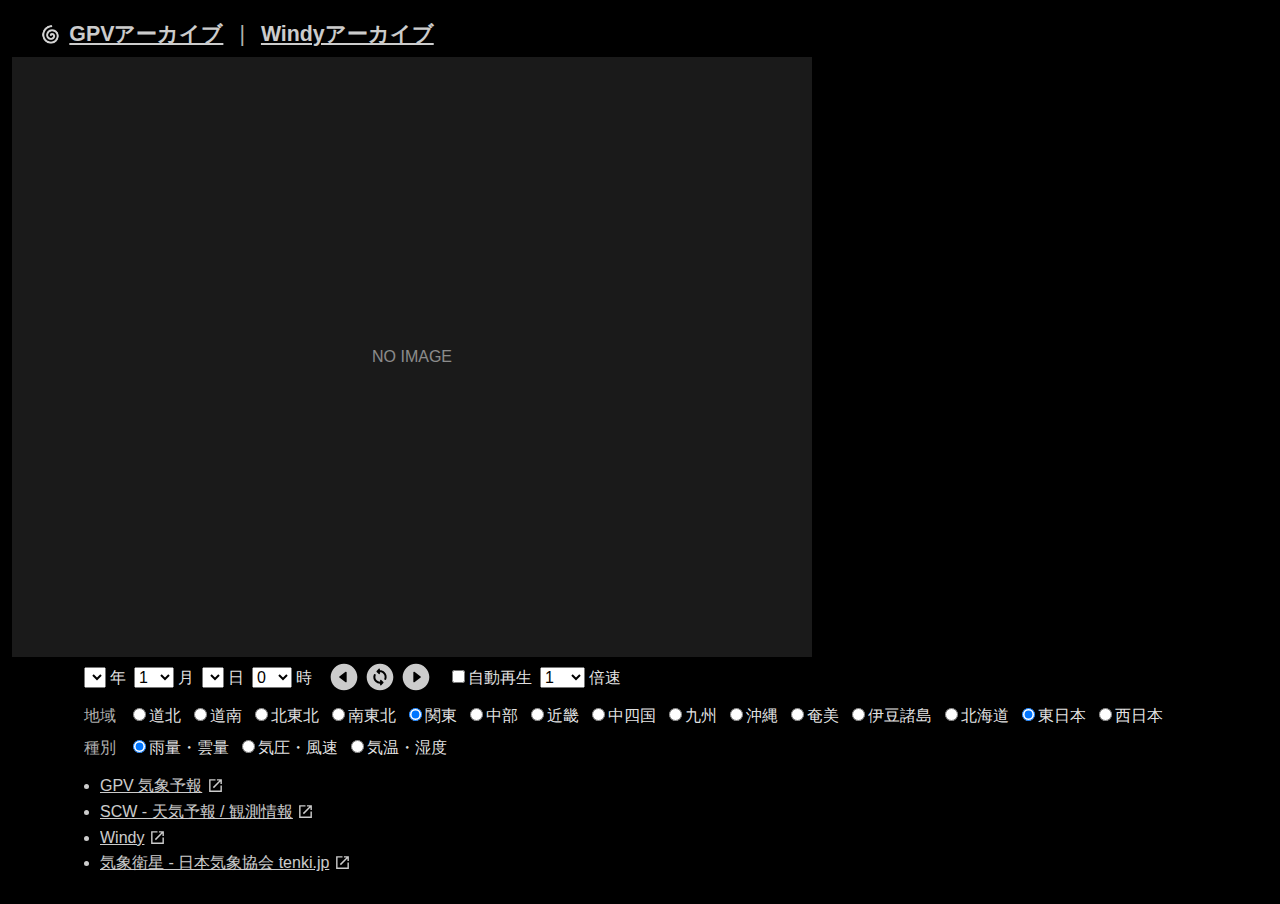
==== commit 91f5b658: "Merge pull request #8 from onotch/master" ====
--- a/index.html
+++ b/index.html
@@ -21,7 +21,7 @@
 
 <body>
 	<div id="Container">
-		<h2><a id="GpvLink" href="./index.html?type=gpv">GPVアーカイブ</a><span class="Divider">|</span><a id="SatelliteLink" href="./index.html?type=sat">衛星画像アーカイブ</a></h2>
+		<h2><a id="GpvLink" href="./index.html?type=gpv">GPVアーカイブ</a><span class="Divider">|</span><a id="SatelliteLink" href="./index.html?type=sat">Windyアーカイブ</a></h2>
 
 		<div id="Image">
 			<p id="NoImage">NO IMAGE</p>
@@ -151,6 +151,8 @@
 		<div id="Link">
 			<ul>
 				<li><a class="External" href="http://weather-gpv.info/" target="_blank">GPV 気象予報</a></li>
+				<li><a class="External" href="https://supercweather.com/" target="_blank">SCW - 天気予報 / 観測情報</a></li>
+				<li><a class="External" href="https://www.windy.com/" target="_blank">Windy</a></li>
 				<li><a class="External" href="https://tenki.jp/satellite/" target="_blank">気象衛星 - 日本気象協会 tenki.jp</a></li>
 		</div>
 	</div>
